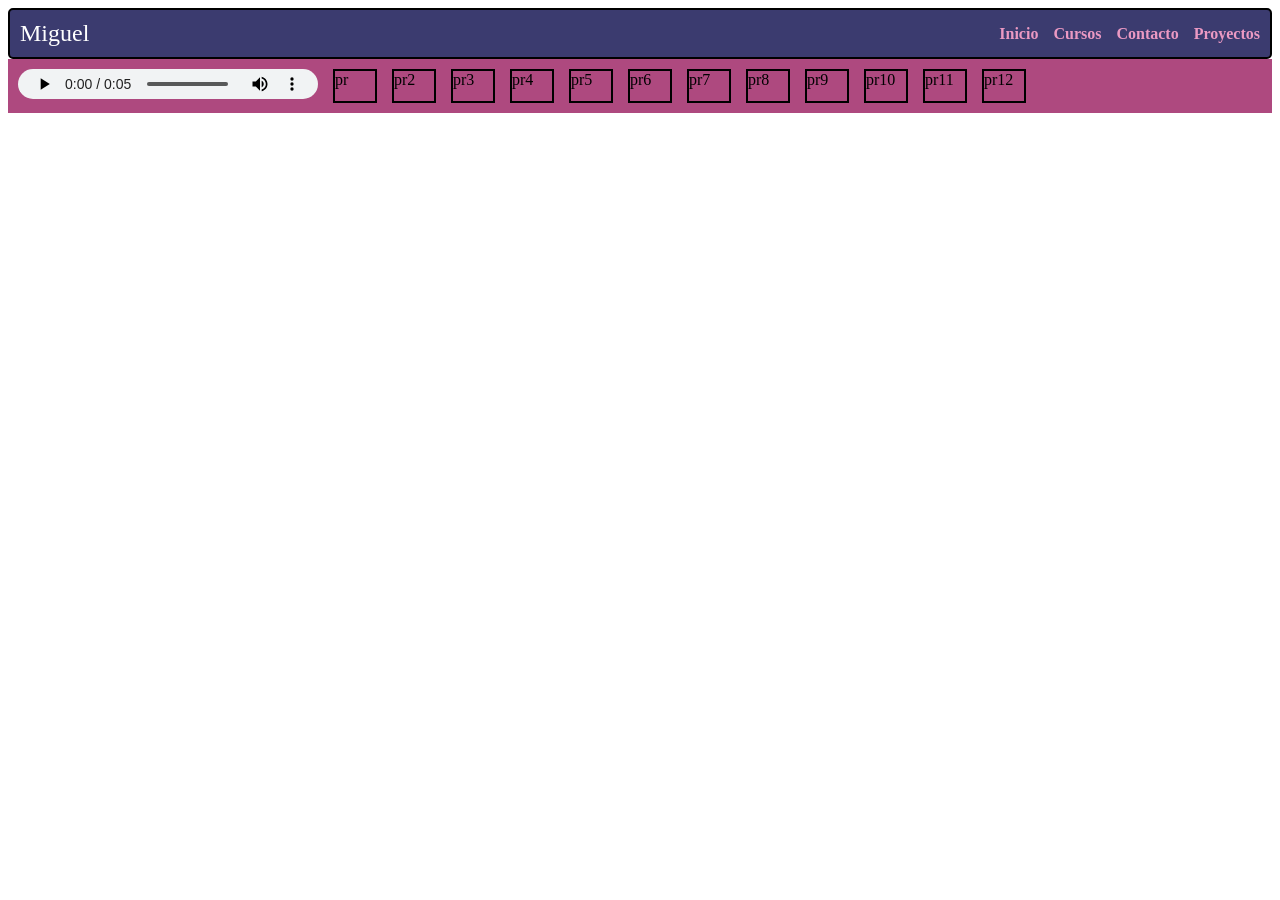
==== C8/ej.html @ 66dababc "C8" ====
<!DOCTYPE html>
<html lang="en">

<head>
    <meta charset="UTF-8">
    <meta name="viewport" content="width=device-width, initial-scale=1.0">
    <title>Document</title>
    <link rel="stylesheet" href="estilo.css">
</head>

<body>
    <header class="cabecera">
        <div class="logo">Miguel</div>
        <nav class="menu">
            <a href="#">Inicio</a>
            <a href="#">Cursos</a>
            <a href="#">Contacto</a>
            <a href="#">Proyectos</a>
        </nav>
    </header>
    <main class="contenedor">
        <section class="t">
            <audio controls>
                <source src="audios/ttsmaker-file-2026-11-20-11-52-18.mp3" type="audio/mpeg">
                <source src="audios/ttsmaker-file-2026-11-20-11-53-44.ogg" type="audio/ogg"> Tu navegador no soporta el elemento de audio HTML5
            </audio>
        </section>
        <section class="t">pr</section>
        <section class="t">pr2</section>
        <section class="t">pr3</section>
        <section class="t">pr4</section>
        <section class="t">pr5</section>
        <section class="t">pr6</section>
        <section class="t">pr7</section>
        <section class="t">pr8</section>
        <section class="t">pr9</section>
        <section class="t">pr10</section>
        <section class="t">pr11</section>
        <section class="t">pr12</section>
    </main>
</body>
</html>
---- C8/estilo.css ----
.cabecera {
    background-color: rgb(59, 59, 111);
    border: 2px solid black;
    border-radius: 5px;
    padding: 10px;
    display: flex;
    justify-content: space-between;
    align-items: center;
}

.logo {
    font-size: 1.5rem;
    color: white;
}

.menu {
    display: flex;
    gap: 15px;
}

.menu a {
    text-decoration: none;
    color: rgb(235, 153, 195);
    font-weight: bolder;
}
/*lo de arriba es mi css del ej c1 para que no se vea raro sin él*/
.contenedor {
    display: flex;
    flex-wrap: wrap;
    gap: 15px;
    padding: 10px;
    background-color: rgb(174, 73, 127);
}

.t {
    height: 30px;
    width: 40px;
    border: 2px solid black;
}

.t:has(audio) {
    width: 300px;
    height: auto;
    border: none;
}

audio {
    width: 100%;
    height: 30px;
    display: block;
}
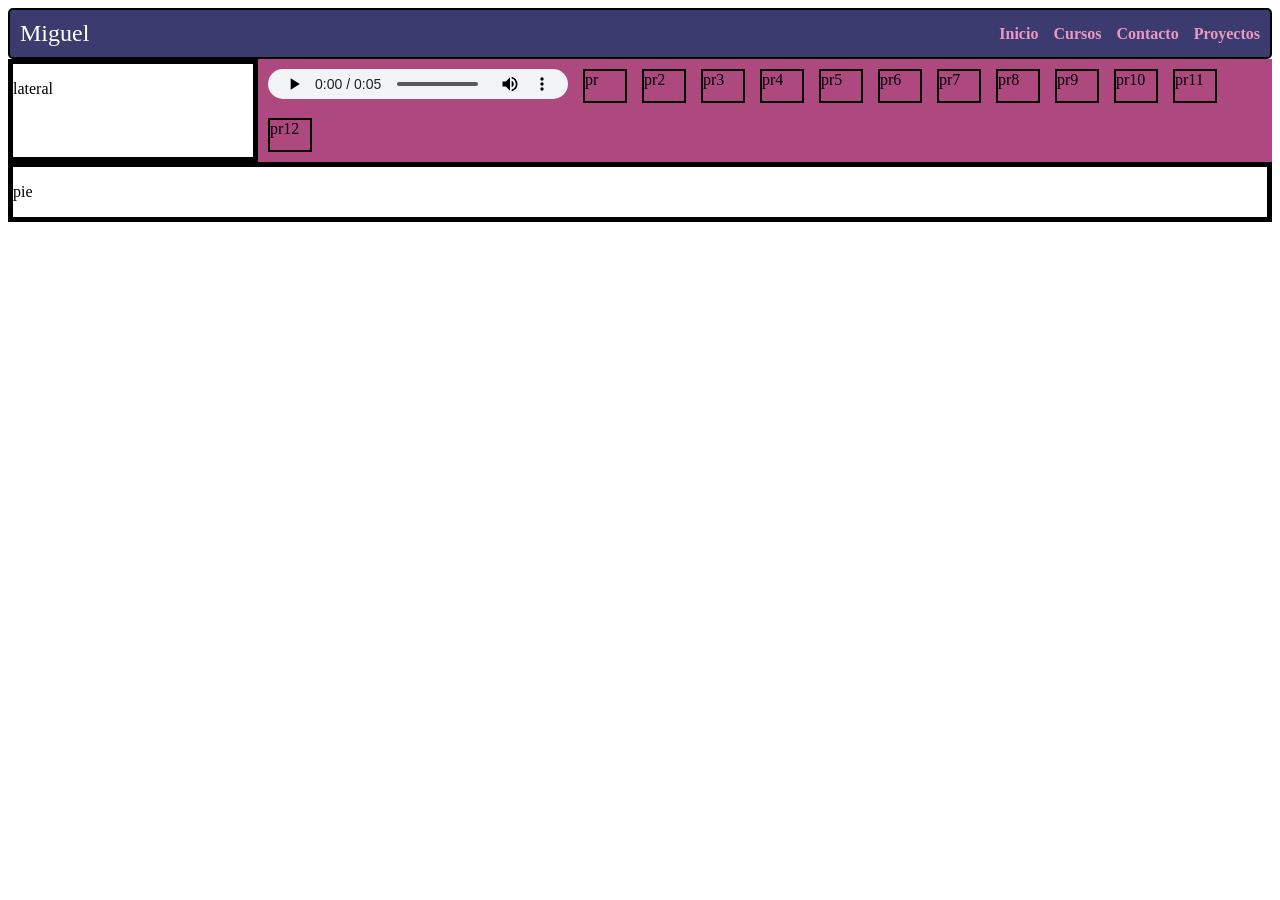
==== commit 695f171b: "C8" ====
--- a/C8/ej.html
+++ b/C8/ej.html
@@ -1,13 +1,11 @@
 <!DOCTYPE html>
 <html lang="en">
-
 <head>
     <meta charset="UTF-8">
     <meta name="viewport" content="width=device-width, initial-scale=1.0">
     <title>Document</title>
     <link rel="stylesheet" href="estilo.css">
 </head>
-
 <body>
     <header class="cabecera">
         <div class="logo">Miguel</div>
@@ -18,6 +16,9 @@
             <a href="#">Proyectos</a>
         </nav>
     </header>
+    <aside class="lateral">
+        <p>lateral</p>
+    </aside>
     <main class="contenedor">
         <section class="t">
             <audio controls>
@@ -38,5 +39,8 @@
         <section class="t">pr11</section>
         <section class="t">pr12</section>
     </main>
+    <footer class="pie">
+        <p>pie</p>
+    </footer>
 </body>
 </html>
--- a/C8/estilo.css
+++ b/C8/estilo.css
@@ -23,7 +23,7 @@
     color: rgb(235, 153, 195);
     font-weight: bolder;
 }
-/*lo de arriba es mi css del ej c1 para que no se vea raro sin él*/
+
 .contenedor {
     display: flex;
     flex-wrap: wrap;
@@ -38,6 +38,29 @@
     border: 2px solid black;
 }
 
+body {
+    display: grid;
+    grid-template-areas: "cabecera cabecera" "lateral contenido" "pie pie";
+    grid-template-columns: 250px 1fr;
+}
+header {
+    grid-area: cabecera;
+}
+
+aside {
+    grid-area: lateral;
+    border: 5px solid black;
+}
+
+main {
+    grid-area: contenido;
+}
+
+footer {
+    grid-area: pie;
+    border: 5px solid black;
+}
+/*lo de arriba es mi css del ej c3*/
 .t:has(audio) {
     width: 300px;
     height: auto;
